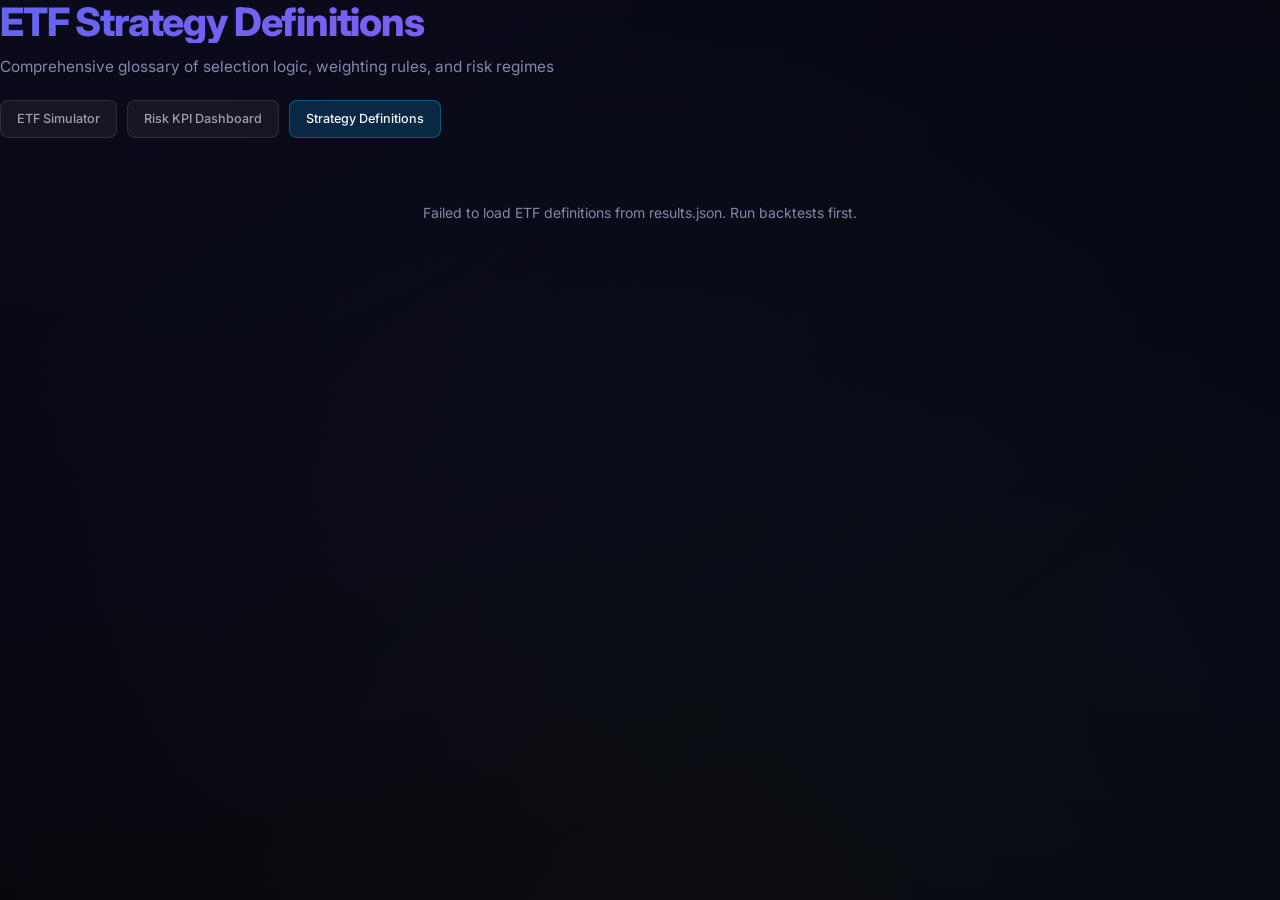
==== dashboard/definitions.html @ 581b2e81 "Initial commit: ETF Simulator and Macro-Financial Risk Scoreboard Dashboard" ====
<!DOCTYPE html>
<html lang="en">
<head>
    <meta charset="UTF-8">
    <meta name="viewport" content="width=device-width, initial-scale=1.0">
    <title>ETF Strategy Definitions - Simulator</title>
    
    <!-- Fonts -->
    <link rel="preconnect" href="https://fonts.googleapis.com">
    <link rel="preconnect" href="https://fonts.gstatic.com" crossorigin>
    <link href="https://fonts.googleapis.com/css2?family=Inter:wght@400;500;600;700;800&family=JetBrains+Mono:wght@400;500&display=swap" rel="stylesheet">
    
    <!-- CSS Layout -->
    <link rel="stylesheet" href="risk_styles.css">
    
    <style>
        .definitions-grid {
            display: grid;
            grid-template-columns: repeat(auto-fill, minmax(320px, 1fr));
            gap: 20px;
            margin-top: 24px;
            width: 100%;
        }

        .definition-card {
            background: var(--bg-card);
            border: 1px solid var(--border-subtle);
            border-radius: var(--radius-md);
            padding: 24px;
            box-shadow: var(--shadow-card);
            backdrop-filter: blur(10px);
            display: flex;
            flex-direction: column;
            gap: 12px;
            border-top: 3px solid transparent;
            transition: all 0.2s ease;
        }

        .definition-card:hover {
            background: var(--bg-card-hover);
            transform: translateY(-3px);
        }

        .definition-card__header {
            display: flex;
            justify-content: space-between;
            align-items: flex-start;
            gap: 12px;
        }

        .definition-card__name {
            font-size: 1.25rem;
            font-weight: 700;
            color: var(--text-bright);
        }

        .definition-card__badge {
            font-size: 0.675rem;
            font-weight: 600;
            padding: 4px 8px;
            border-radius: 4px;
            text-transform: uppercase;
            letter-spacing: 0.5px;
            background: rgba(255, 255, 255, 0.08);
            color: var(--text-secondary);
            white-space: nowrap;
        }

        .definition-card__formula {
            font-size: 0.85rem;
            font-weight: 500;
            color: var(--text-muted);
            border-bottom: 1px solid var(--border-subtle);
            padding-bottom: 10px;
            margin-bottom: 4px;
        }

        .definition-card__desc {
            font-size: 0.9rem;
            color: var(--text-secondary);
            line-height: 1.5;
            flex-grow: 1;
        }

        .definition-card__logic {
            font-size: 0.825rem;
            color: var(--text-muted);
            line-height: 1.45;
            background: rgba(255, 255, 255, 0.015);
            border: 1px dashed rgba(255, 255, 255, 0.08);
            border-radius: var(--radius-sm);
            padding: 12px;
            margin-top: 6px;
        }

        .logic-title {
            font-size: 0.75rem;
            font-weight: 700;
            text-transform: uppercase;
            letter-spacing: 0.5px;
            color: var(--text-secondary);
            margin-bottom: 6px;
            font-family: 'Inter', sans-serif;
        }

        .logic-text {
            font-family: 'JetBrains Mono', monospace;
            font-size: 0.775rem;
            color: var(--text-secondary);
        }
    </style>
</head>
<body>
    <div class="kpi-container">
        <!-- Header Section -->
        <header class="kpi-header">
            <div class="header-main-row">
                <div>
                    <h1 class="header__title">ETF Strategy Definitions</h1>
                    <p class="header__subtitle">
                        Comprehensive glossary of selection logic, weighting rules, and risk regimes
                    </p>
                </div>
                <div>
                    <div class="nav-links" style="display: flex; gap: 10px; align-items: center;">
                        <a href="index.html" class="nav-btn" style="
                            display: inline-flex;
                            align-items: center;
                            gap: 6px;
                            padding: 8px 16px;
                            background: rgba(255, 255, 255, 0.05);
                            border: 1px solid rgba(255, 255, 255, 0.1);
                            border-radius: 8px;
                            color: #a1a1aa;
                            text-decoration: none;
                            font-weight: 500;
                            font-size: 0.9rem;
                            transition: all 0.2s ease;
                        " onmouseover="this.style.background='rgba(255, 255, 255, 0.1)'; this.style.color='#fff';" onmouseout="this.style.background='rgba(255, 255, 255, 0.05)'; this.style.color='#a1a1aa';">
                            ETF Simulator
                        </a>
                        <a href="risk_kpi.html" class="nav-btn" style="
                            display: inline-flex;
                            align-items: center;
                            gap: 6px;
                            padding: 8px 16px;
                            background: rgba(255, 255, 255, 0.05);
                            border: 1px solid rgba(255, 255, 255, 0.1);
                            border-radius: 8px;
                            color: #a1a1aa;
                            text-decoration: none;
                            font-weight: 500;
                            font-size: 0.9rem;
                            transition: all 0.2s ease;
                        " onmouseover="this.style.background='rgba(255, 255, 255, 0.1)'; this.style.color='#fff';" onmouseout="this.style.background='rgba(255, 255, 255, 0.05)'; this.style.color='#a1a1aa';">
                            Risk KPI Dashboard
                        </a>
                        <a href="definitions.html" class="nav-btn" style="
                            display: inline-flex;
                            align-items: center;
                            gap: 6px;
                            padding: 8px 16px;
                            background: rgba(14, 165, 233, 0.2);
                            border: 1px solid rgba(14, 165, 233, 0.4);
                            border-radius: 8px;
                            color: #ffffff;
                            text-decoration: none;
                            font-weight: 500;
                            font-size: 0.9rem;
                            transition: all 0.2s ease;
                        ">
                            Strategy Definitions
                        </a>
                    </div>
                </div>
            </div>
        </header>

        <!-- Main Content -->
        <main style="margin-top: 10px; width: 100%;">
            <div class="definitions-grid" id="definitions-grid">
                <!-- Dynamically populated -->
            </div>
        </main>
    </div>

    <!-- Script to load results.json and render definitions -->
    <script>
        const LOGIC_DEFINITIONS = {
            "MAG 10": {
                formula: "Equal Weighted, Top 10 by Market Cap",
                logic: "Rebalances monthly. Selects the 10 largest primary share class S&P 500 constituents based on trailing market capitalization. Grouped share classes (e.g. GOOG/GOOGL) are aggregated.",
                color: "#6366f1"
            },
            "Mag 10 EAFE": {
                formula: "Equal Weighted, Top 10 by Market Cap (EAFE)",
                logic: "Rebalances monthly. Selects the 10 largest companies in the MSCI EAFE index (Europe, Australasia, Far East developed markets) and weights them equally.",
                color: "#06b6d4"
            },
            "Mag 10 EEM": {
                formula: "Equal Weighted, Top 10 by Market Cap (EM)",
                logic: "Rebalances monthly. Selects the 10 largest companies in the MSCI Emerging Markets index (EM) and weights them equally.",
                color: "#f59e0b"
            },
            "MAG 10 Annual": {
                formula: "Equal Weighted, Top 10 by Market Cap (Annual)",
                logic: "Rebalances every 13 months (to safely satisfy long-term capital gains tax holding periods). Selects the 10 largest companies in the S&P 500 and weights them equally.",
                color: "#6366f1"
            },
            "Mag 10 EAFE Annual": {
                formula: "Equal Weighted, Top 10 by Market Cap (EAFE, Annual)",
                logic: "Rebalances every 13 months. Selects the 10 largest companies in the MSCI EAFE developed markets index and weights them equally.",
                color: "#06b6d4"
            },
            "Mag 10 EEM Annual": {
                formula: "Equal Weighted, Top 10 by Market Cap (EM, Annual)",
                logic: "Rebalances every 13 months. Selects the 10 largest companies in the MSCI Emerging Markets index and weights them equally.",
                color: "#f59e0b"
            },
            "Ult-Yield": {
                formula: "Risk-On (Momentum + Market Cap) vs. Risk-Off (Low Vol + Dividend Yield)",
                logic: "Rebalances monthly. Monitors the FRED 10Y-2Y Treasury Yield Spread. If T10Y2Y <= 0 (inverted curve), selects 5 Low Volatility + 5 High Dividend stocks (Risk-Off). Otherwise, selects 5 Momentum + 5 Market Cap stocks (Risk-On).",
                color: "#f59e0b"
            },
            "Ult-VIX": {
                formula: "Risk-On (Momentum + Market Cap) vs. Risk-Off (Low Vol + Dividend Yield)",
                logic: "Rebalances monthly. Monitors the VIX Index. If VIX > 20 (high equity volatility), selects the 5 Low Vol + 5 High Dividend defensive portfolio. Otherwise, selects the 5 Momentum + 5 Market Cap growth portfolio.",
                color: "#ec4899"
            },
            "Ult-200SMA": {
                formula: "Risk-On (Momentum + Market Cap) vs. Risk-Off (Low Vol + Dividend Yield)",
                logic: "Rebalances monthly. Monitors the S&P 500 Index closing price relative to its 200-day Simple Moving Average (SMA). If the price is below the SMA (bearish trend), shifts to the 10-stock defensive portfolio. Otherwise, remains in the 10-stock growth portfolio.",
                color: "#10b981"
            },
            "Ult-RiskKPI": {
                formula: "Risk-On (Momentum + Market Cap) vs. Risk-Off (Low Vol + Dividend Yield)",
                logic: "Rebalances monthly. Monitors the Consolidated Risk Score (weighted index of Sahm, MOVE, SMA, Yield Curve, Fed Rates, WTI Oil). If the Risk Score >= 50, shifts to the 10-stock defensive portfolio. Otherwise, remains in the 10-stock growth portfolio.",
                color: "#8b5cf6"
            },
            "Ult-Hybrid": {
                formula: "Dynamic 3-Regime Allocation + 200-SMA Emergency Brake",
                logic: "Rebalances monthly. If S&P 500 Index < 200-day SMA, triggers emergency 100% Defensive allocation. Otherwise, dynamically scales allocation based on the Consolidated Risk Score: <40 = 100% Growth, 40-60 = 50% Growth / 50% Defensive, >60 = 100% Defensive.",
                color: "#0ea5e9"
            }
        };

        document.addEventListener("DOMContentLoaded", async () => {
            try {
                const response = await fetch("results.json");
                const data = await response.json();
                
                renderDefinitions(data.etfs);
            } catch (err) {
                console.error("Failed to load definitions data:", err);
                document.getElementById("definitions-grid").innerHTML = `
                    <div style="grid-column: 1/-1; text-align: center; color: var(--text-secondary); padding: 40px;">
                        Failed to load ETF definitions from results.json. Run backtests first.
                    </div>
                `;
            }
        });

        function renderDefinitions(etfs) {
            const grid = document.getElementById("definitions-grid");
            
            grid.innerHTML = etfs.map(etf => {
                const def = LOGIC_DEFINITIONS[etf.name] || {
                    formula: "Custom Portfolio Rule",
                    logic: `Selection rule: ${etf.selection_rule}, Weighting: ${etf.weighting}`,
                    color: "#64748b"
                };

                return `
                    <div class="definition-card" style="border-top-color: ${def.color}">
                        <div class="definition-card__header">
                            <h3 class="definition-card__name">${etf.name}</h3>
                            <span class="definition-card__badge">${etf.universe}</span>
                        </div>
                        <div class="definition-card__formula">${def.formula}</div>
                        <p class="definition-card__desc">${etf.description}</p>
                        
                        <div class="definition-card__logic">
                            <div class="logic-title">Execution Logic</div>
                            <div class="logic-text">${def.logic}</div>
                        </div>
                    </div>
                `;
            }).join("");
        }
    </script>
</body>
</html>
---- dashboard/risk_styles.css ----
/* ================================================================
   Risk KPI Dashboard - Additional Styles
   ================================================================ */

@import url('styles.css');

.kpi-main {
    display: grid;
    grid-template-columns: 350px 1fr;
    gap: 20px;
    margin-top: 20px;
    align-items: start;
    z-index: 1;
    position: relative;
}

@media (max-width: 1024px) {
    .kpi-main {
        grid-template-columns: 1fr;
    }
}

.kpi-panel {
    background: var(--bg-card);
    border: 1px solid var(--border-subtle);
    border-radius: var(--radius-lg);
    padding: 20px;
    margin-bottom: 20px;
    box-shadow: var(--shadow-card);
    backdrop-filter: blur(10px);
}

.panel-title {
    font-size: 1.15rem;
    font-weight: 600;
    color: var(--text-bright);
    margin-bottom: 16px;
    border-bottom: 1px solid var(--border-subtle);
    padding-bottom: 8px;
}

.kpi-toggle-item {
    display: flex;
    align-items: center;
    justify-content: space-between;
    padding: 10px 12px;
    border-radius: var(--radius-sm);
    background: rgba(255, 255, 255, 0.02);
    border: 1px solid var(--border-subtle);
    margin-bottom: 8px;
    transition: all 0.2s ease;
}

.kpi-toggle-item:hover {
    background: rgba(255, 255, 255, 0.05);
    border-color: var(--border-accent);
}

.kpi-toggle-left {
    display: flex;
    align-items: center;
    gap: 10px;
}

.kpi-color-pill {
    width: 12px;
    height: 12px;
    border-radius: 50%;
    box-shadow: 0 0 8px currentColor;
}

.kpi-label {
    font-size: 0.95rem;
    font-weight: 500;
    color: var(--text-primary);
}

.kpi-checkbox {
    width: 18px;
    height: 18px;
    cursor: pointer;
}

.indicator-guide-list {
    display: flex;
    flex-direction: column;
    gap: 12px;
}

.guide-item {
    padding: 10px 12px;
    border-left: 3px solid var(--border-subtle);
    background: rgba(255, 255, 255, 0.01);
    border-radius: 0 var(--radius-sm) var(--radius-sm) 0;
    border-top: 1px solid var(--border-subtle);
    border-right: 1px solid var(--border-subtle);
    border-bottom: 1px solid var(--border-subtle);
}

.guide-item__name {
    font-size: 0.9rem;
    font-weight: 600;
    color: var(--text-bright);
    margin-bottom: 4px;
}

.guide-item__desc {
    font-size: 0.825rem;
    color: var(--text-secondary);
    line-height: 1.4;
}

.guide-item:hover {
    background: rgba(255, 255, 255, 0.03);
}

/* ----------------------------------------------------------------
   KPI Stats Bar
   ---------------------------------------------------------------- */
.kpi-stats-bar {
    display: grid;
    grid-template-columns: repeat(auto-fit, minmax(130px, 1fr));
    gap: 12px;
    margin-top: 20px;
    margin-bottom: 5px;
    z-index: 1;
    position: relative;
}

@media (max-width: 768px) {
    .kpi-stats-bar {
        grid-template-columns: repeat(2, 1fr);
    }
}

.kpi-stat-card {
    background: var(--bg-card);
    border: 1px solid var(--border-subtle);
    border-radius: var(--radius-md);
    padding: 12px 16px;
    box-shadow: var(--shadow-card);
    backdrop-filter: blur(10px);
    display: flex;
    flex-direction: column;
    gap: 4px;
    border-left: 3px solid transparent;
    transition: all 0.2s ease;
}

.kpi-stat-card:hover {
    background: var(--bg-card-hover);
    transform: translateY(-2px);
}

.kpi-stat-card__label {
    font-size: 0.75rem;
    font-weight: 500;
    color: var(--text-secondary);
    text-transform: uppercase;
    letter-spacing: 0.5px;
    white-space: nowrap;
    overflow: hidden;
    text-overflow: ellipsis;
}

.kpi-stat-card__value {
    font-size: 1.5rem;
    font-weight: 700;
    color: var(--text-bright);
    line-height: 1.1;
}

.kpi-stat-card__weight {
    font-size: 0.725rem;
    font-weight: 500;
    color: var(--text-muted);
}
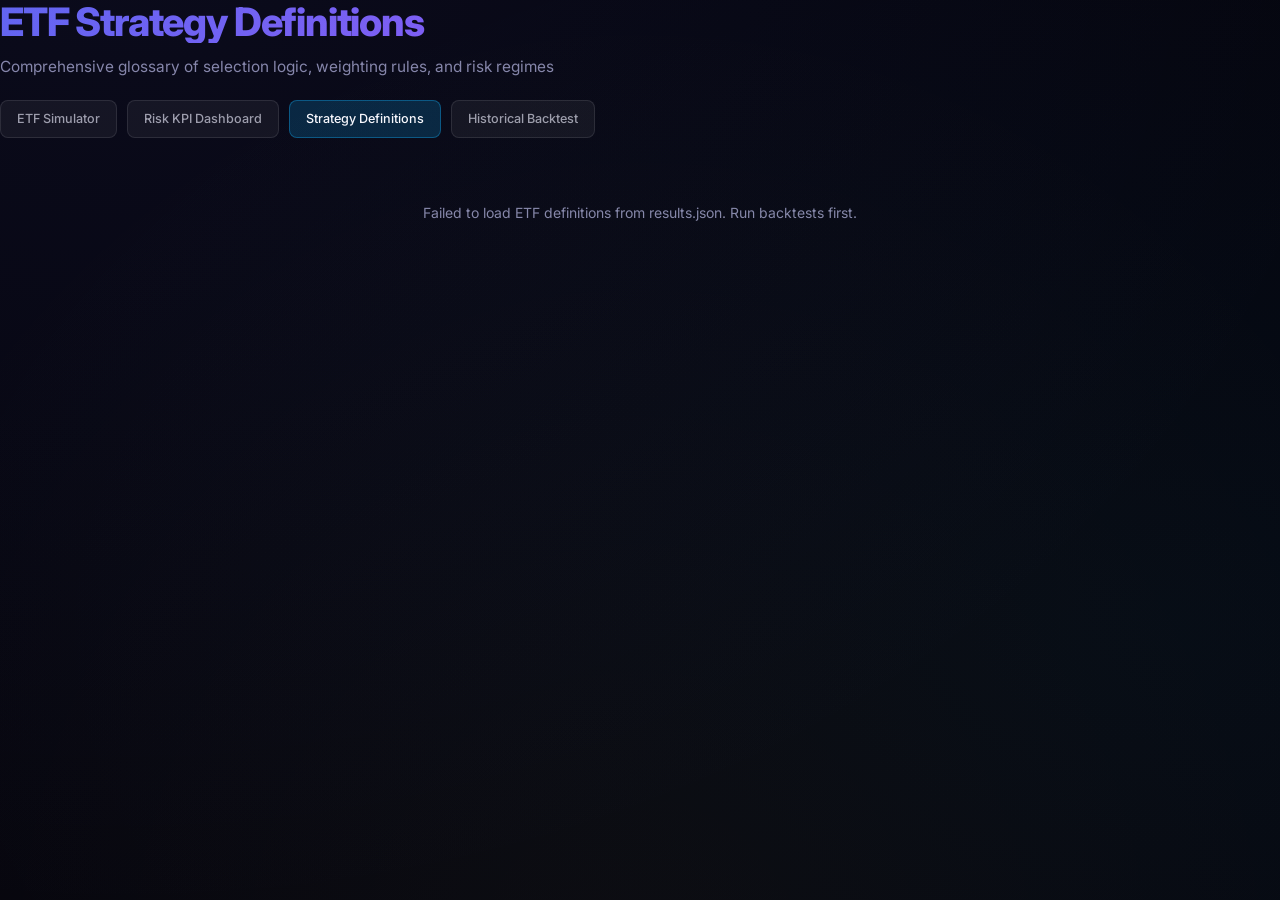
==== commit bebc5fd5: "Implement 1954-Present Historical Macro Backtesting page, app, data compiler, and dynamic log-scale " ====
--- a/dashboard/definitions.html
+++ b/dashboard/definitions.html
@@ -171,6 +171,22 @@
                         ">
                             Strategy Definitions
                         </a>
+                        <a href="macro_historical.html" class="nav-btn" style="
+                            display: inline-flex;
+                            align-items: center;
+                            gap: 6px;
+                            padding: 8px 16px;
+                            background: rgba(255, 255, 255, 0.05);
+                            border: 1px solid rgba(255, 255, 255, 0.1);
+                            border-radius: 8px;
+                            color: #a1a1aa;
+                            text-decoration: none;
+                            font-weight: 500;
+                            font-size: 0.9rem;
+                            transition: all 0.2s ease;
+                        " onmouseover="this.style.background='rgba(255, 255, 255, 0.1)'; this.style.color='#fff';" onmouseout="this.style.background='rgba(255, 255, 255, 0.05)'; this.style.color='#a1a1aa';">
+                            Historical Backtest
+                        </a>
                     </div>
                 </div>
             </div>
